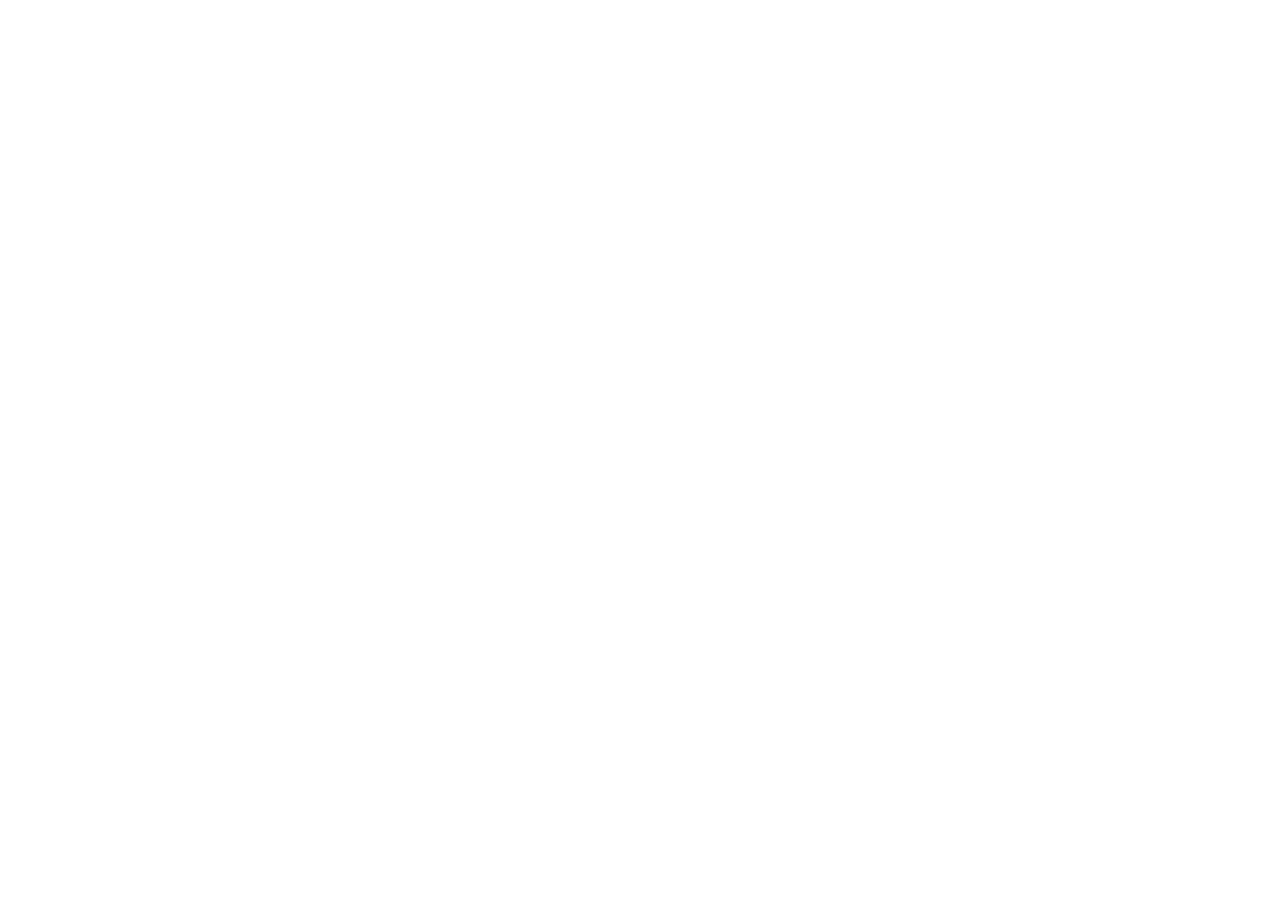
==== index.html @ dbb4f26f "Initial commit" ====
<!DOCTYPE html>
<html lang="en">
<head>
    <meta charset="UTF-8">
    <meta http-equiv="X-UA-Compatible" content="IE=edge">
    <meta name="viewport" content="width=device-width, initial-scale=1.0">
    <title>Columnas Flexibles</title>
    <link rel="stylesheet" href="style.css">
</head>
<body>
    
</body>
</html>
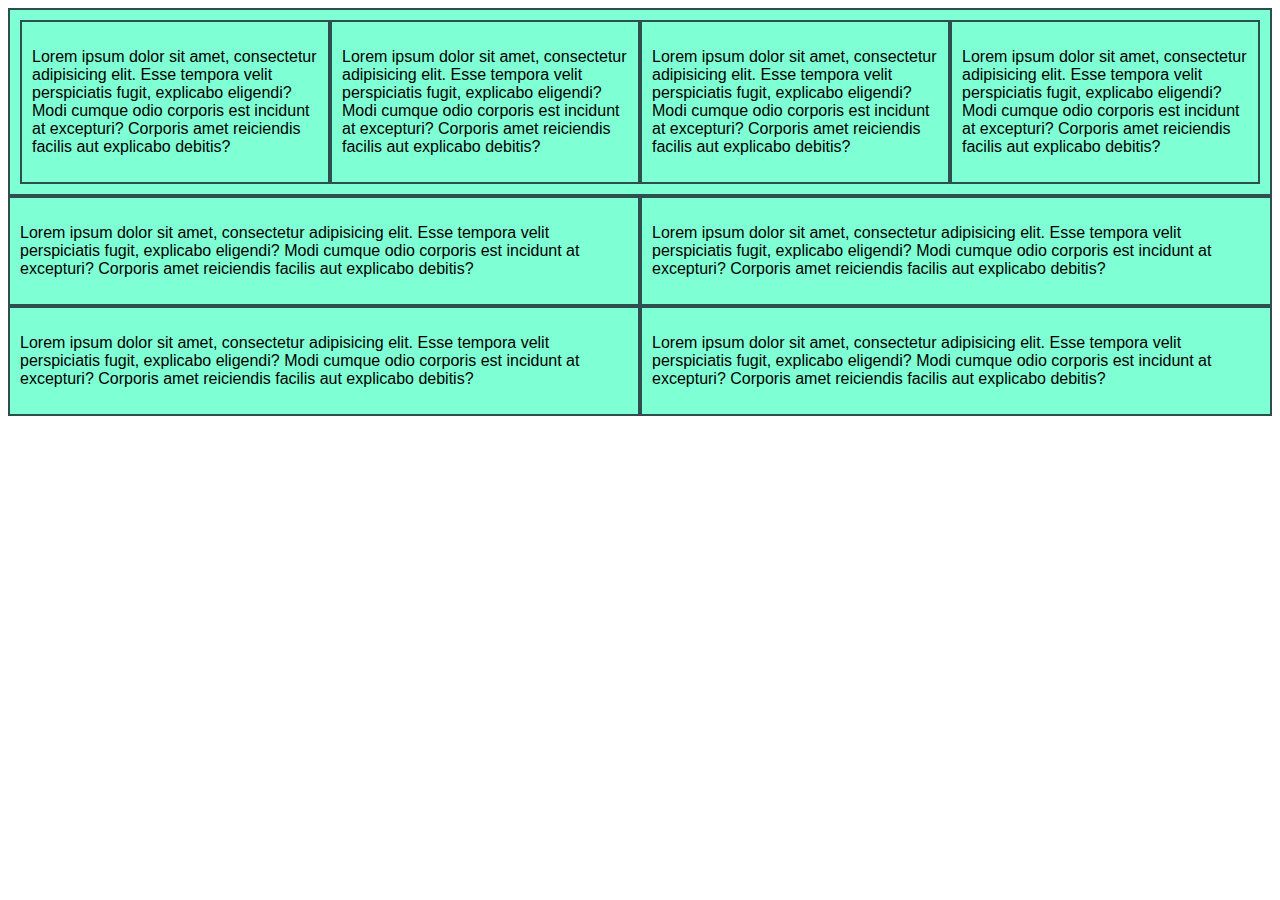
==== commit 9a5c99db: "se usa representacion en div y elementos semanticos" ====
--- a/index.html
+++ b/index.html
@@ -1,5 +1,6 @@
 <!DOCTYPE html>
 <html lang="en">
+
 <head>
     <meta charset="UTF-8">
     <meta http-equiv="X-UA-Compatible" content="IE=edge">
@@ -7,7 +8,58 @@
     <title>Columnas Flexibles</title>
     <link rel="stylesheet" href="style.css">
 </head>
+
 <body>
-    
+    <section>
+        <article>
+            <section>
+                <article>
+                    <p>Lorem ipsum dolor sit amet, consectetur adipisicing elit. Esse tempora velit perspiciatis fugit,
+                        explicabo eligendi? Modi cumque odio corporis est incidunt at excepturi? Corporis amet
+                        reiciendis facilis aut explicabo debitis?</p>
+                </article>
+                <article>
+                    <p>Lorem ipsum dolor sit amet, consectetur adipisicing elit. Esse tempora velit perspiciatis fugit,
+                        explicabo eligendi? Modi cumque odio corporis est incidunt at excepturi? Corporis amet
+                        reiciendis facilis aut explicabo debitis?</p>
+                </article>
+                <article>
+                    <p>Lorem ipsum dolor sit amet, consectetur adipisicing elit. Esse tempora velit perspiciatis fugit,
+                        explicabo eligendi? Modi cumque odio corporis est incidunt at excepturi? Corporis amet
+                        reiciendis facilis aut explicabo debitis?</p>
+                </article>
+                <article>
+                    <p>Lorem ipsum dolor sit amet, consectetur adipisicing elit. Esse tempora velit perspiciatis fugit,
+                        explicabo eligendi? Modi cumque odio corporis est incidunt at excepturi? Corporis amet
+                        reiciendis facilis aut explicabo debitis?</p>
+                </article>
+            </section>
+        </article>
+    </section>
+    <section>
+        <article>
+            <p>Lorem ipsum dolor sit amet, consectetur adipisicing elit. Esse tempora velit perspiciatis fugit,
+                explicabo eligendi? Modi cumque odio corporis est incidunt at excepturi? Corporis amet reiciendis
+                facilis aut explicabo debitis?</p>
+        </article>
+        <article>
+            <p>Lorem ipsum dolor sit amet, consectetur adipisicing elit. Esse tempora velit perspiciatis fugit,
+                explicabo eligendi? Modi cumque odio corporis est incidunt at excepturi? Corporis amet reiciendis
+                facilis aut explicabo debitis?</p>
+        </article>
+    </section>
+    <section>
+        <article>
+            <p>Lorem ipsum dolor sit amet, consectetur adipisicing elit. Esse tempora velit perspiciatis fugit,
+                explicabo eligendi? Modi cumque odio corporis est incidunt at excepturi? Corporis amet reiciendis
+                facilis aut explicabo debitis?</p>
+        </article>
+        <article>
+            <p>Lorem ipsum dolor sit amet, consectetur adipisicing elit. Esse tempora velit perspiciatis fugit,
+                explicabo eligendi? Modi cumque odio corporis est incidunt at excepturi? Corporis amet reiciendis
+                facilis aut explicabo debitis?</p>
+        </article>
+    </section>
 </body>
+
 </html>--- a/style.css
+++ b/style.css
@@ -0,0 +1,38 @@
+* {
+    font-family: Verdana, Geneva, Tahoma, sans-serif;
+}
+section {
+    display: flex;
+    background-color: darkslategray;
+}
+article {
+    flex: 1;
+    margin: 2px;
+    background-color: aquamarine;
+    padding: 10px;
+}
+
+/*uso de divs*/
+.contenedor {
+    background-color: dimgray;
+    
+}
+.linea {
+    display: flex;
+    margin: 10px;
+}
+.columna {
+    background-color: aquamarine;
+    flex: 1;
+    margin: 10px;
+}
+.columna-2 {
+    background-color: aquamarine;
+    flex: 2;
+    margin: 10px;
+}   
+.columna-3 {
+    background-color: aquamarine;
+    flex: 3;
+    margin: 10px;
+}